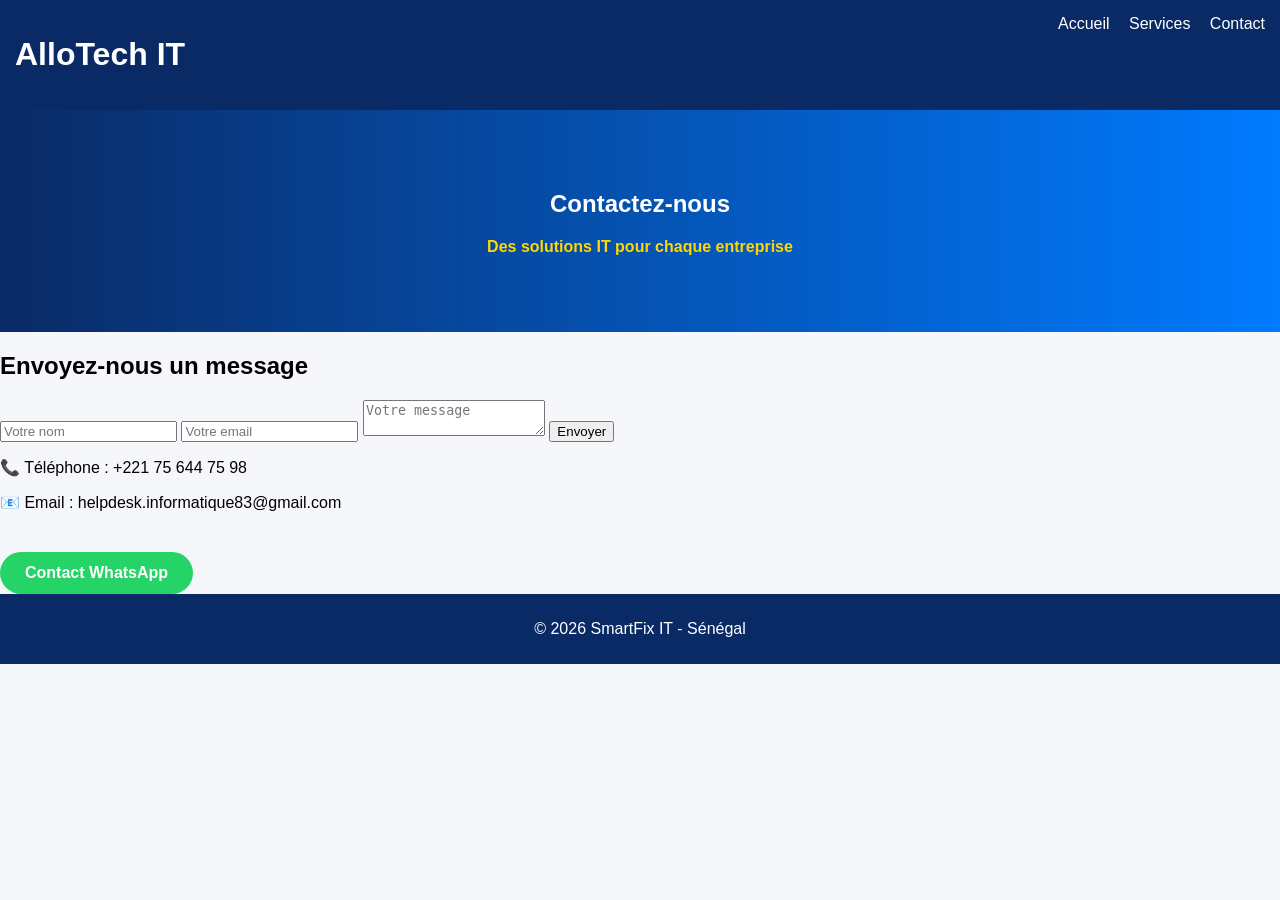
==== contact.html @ 2717cbd5 "contact" ====
<!DOCTYPE html>
<html lang="fr">
<head>
    <meta charset="UTF-8">
    <title>Contact - SmartFix IT</title>
    <link rel="stylesheet" href="style.css">
</head>

<body>

<header>
    <h1>AlloTech IT</h1>
    <nav>
        <a href="index.html">Accueil</a>
        <a href="services.html">Services</a>
        <a href="contact.html">Contact</a>
    </nav>
</header>

<section class="hero">
    <h2>Contactez-nous</h2>
    <p class="slogan">Des solutions IT pour chaque entreprise</p>
</section>

<section class="contact">

    <h2>Envoyez-nous un message</h2>

    <form>
        <input type="text" placeholder="Votre nom" required>
        <input type="email" placeholder="Votre email" required>
        <textarea placeholder="Votre message" required></textarea>

        <button type="submit">Envoyer</button>
    </form>

    <div class="contact-info">
        <p>📞 Téléphone : +221 75 644 75 98</p>
        <p>📧 Email : helpdesk.informatique83@gmail.com</p>
    </div>

    <div style="margin-top:20px;">
        <a href="https://wa.me/221771234567" target="_blank">
            <button class="whatsapp-btn">Contact WhatsApp</button>
        </a>
    </div>

</section>

<footer>
    <p>© 2026 SmartFix IT - Sénégal</p>
</footer>

</body>
</html>
---- style.css ----
body {
    font-family: Arial;
    margin: 0;
    background: #f5f7fa;
}

/* HEADER */
header {
    background: #0a2a66;
    color: white;
    padding: 15px;
    display: flex;
    justify-content: space-between;
}

nav a {
    color: white;
    margin-left: 15px;
    text-decoration: none;
}

/* HERO */
.hero {
    text-align: center;
    padding: 60px;
    background: linear-gradient(to right, #0a2a66, #007bff);
    color: white;
}

.slogan {
    color: gold;
    font-weight: bold;
}

/* SERVICES */
.services {
    padding: 40px;
    text-align: center;
}

.cards {
    display: flex;
    justify-content: center;
    gap: 20px;
}

.card {
    background: white;
    padding: 20px;
    width: 250px;
}

/* FOOTER */
footer {
    background: #0a2a66;
    color: white;
    text-align: center;
    padding: 10px;
}
.whatsapp-btn {
    margin-top: 20px;
    padding: 12px 25px;
    background-color: #25D366;
    border: none;
    color: white;
    font-size: 16px;
    cursor: pointer;
    border-radius: 25px;
    font-weight: bold;
    transition: 0.3s;
}

.whatsapp-btn:hover {
    background-color: #1ebe5d;
    transform: scale(1.05);
}
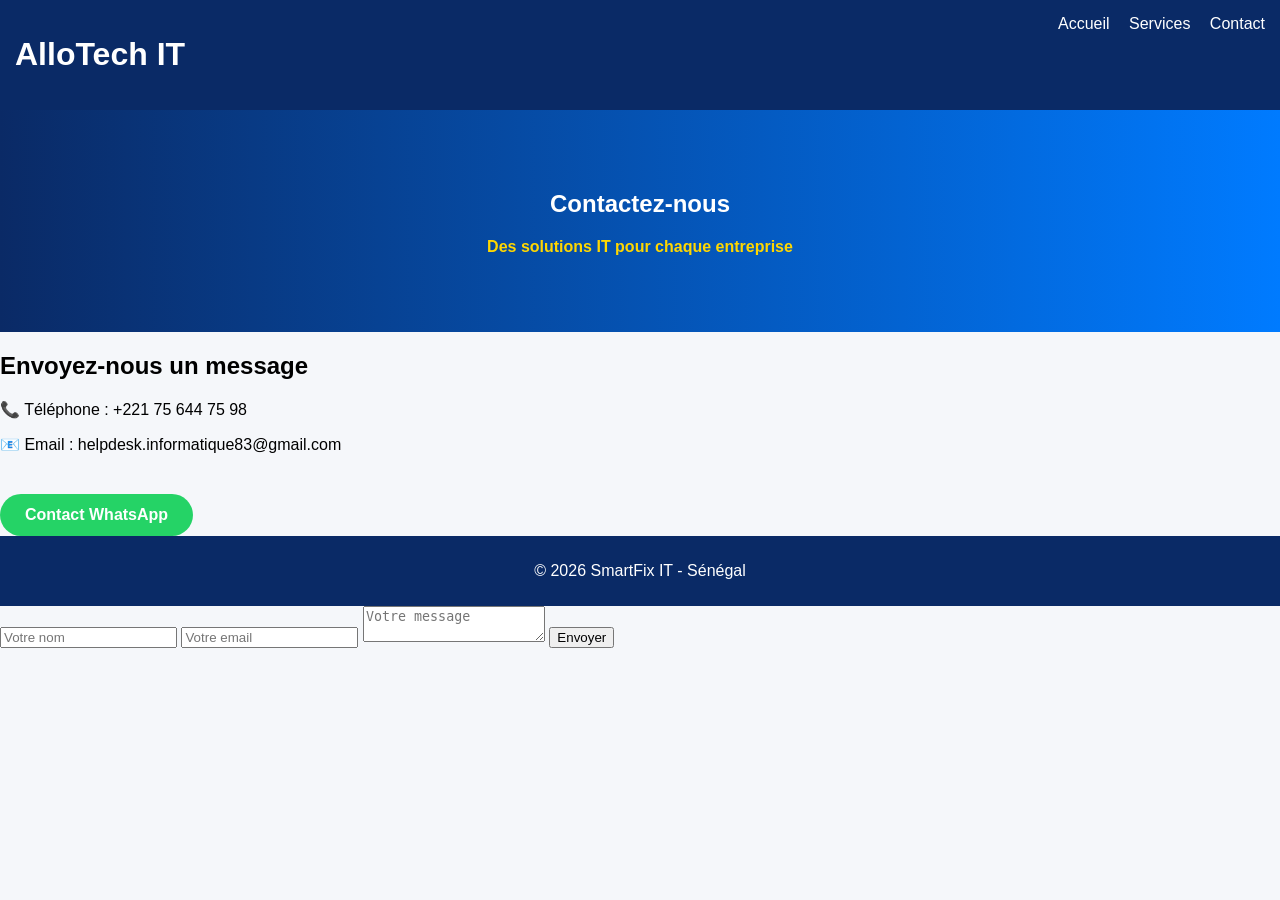
==== commit c3d75fb5: "modifcontact" ====
--- a/contact.html
+++ b/contact.html
@@ -26,21 +26,13 @@
 
     <h2>Envoyez-nous un message</h2>
 
-    <form>
-        <input type="text" placeholder="Votre nom" required>
-        <input type="email" placeholder="Votre email" required>
-        <textarea placeholder="Votre message" required></textarea>
-
-        <button type="submit">Envoyer</button>
-    </form>
-
     <div class="contact-info">
         <p>📞 Téléphone : +221 75 644 75 98</p>
         <p>📧 Email : helpdesk.informatique83@gmail.com</p>
     </div>
 
     <div style="margin-top:20px;">
-        <a href="https://wa.me/221771234567" target="_blank">
+        <a href="https://wa.me/221756447598" target="_blank">
             <button class="whatsapp-btn">Contact WhatsApp</button>
         </a>
     </div>
@@ -53,3 +45,20 @@
 
 </body>
 </html>
+<form action="https://formsubmit.co/helpdesk.informatique83@gmail.com" method="POST">
+
+    <input type="text" name="nom" placeholder="Votre nom" required>
+
+    <input type="email" name="email" placeholder="Votre email" required>
+
+    <textarea name="message" placeholder="Votre message" required></textarea>
+
+    <!-- Désactiver captcha -->
+    <input type="hidden" name="_captcha" value="false">
+
+    <!-- Sujet du mail -->
+    <input type="hidden" name="_subject" value="Nouveau message SmartFix IT">
+
+    <button type="submit">Envoyer</button>
+
+</form>
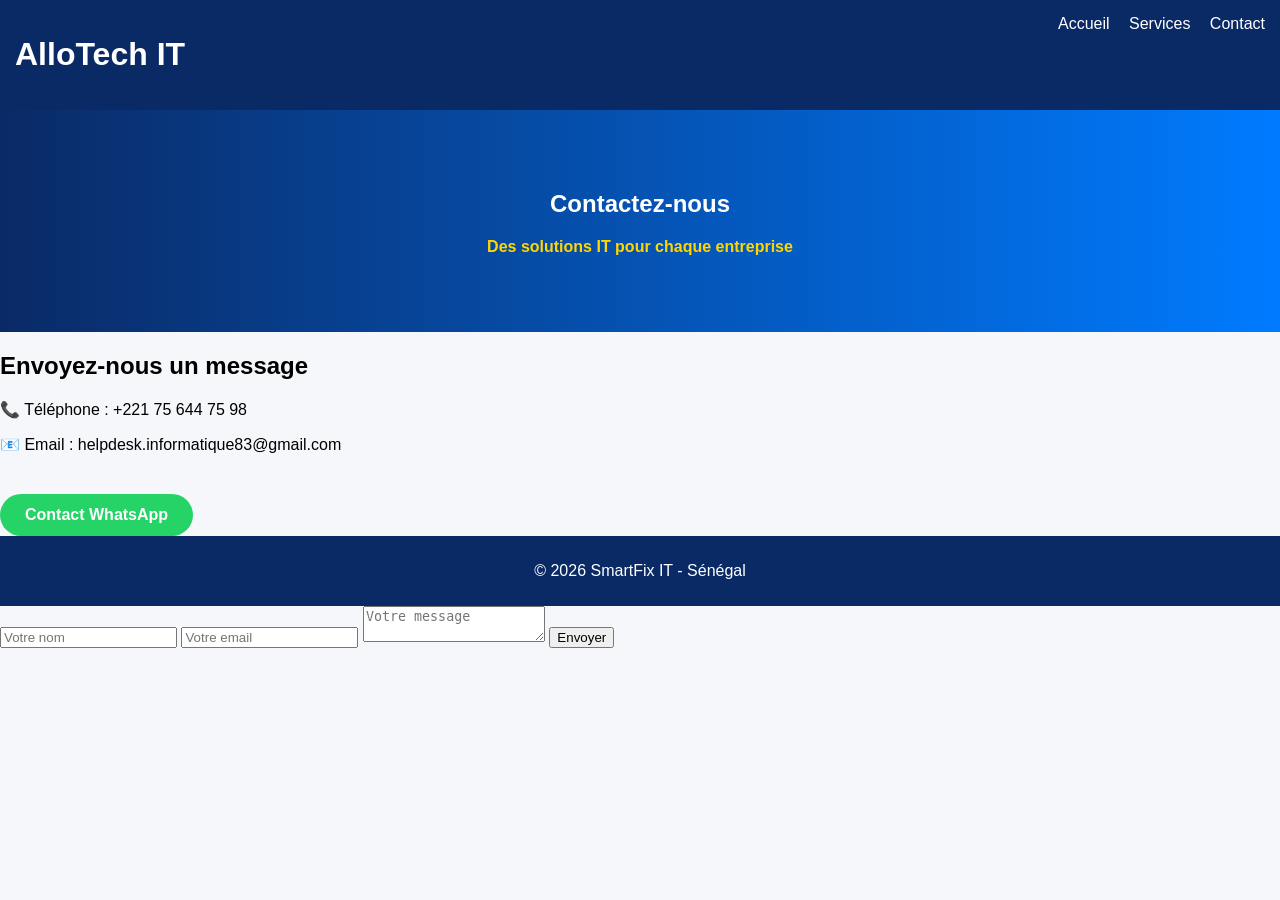
==== commit 6fd16c73: "modifcontact" ====
--- a/contact.html
+++ b/contact.html
@@ -52,7 +52,8 @@
     <input type="email" name="email" placeholder="Votre email" required>
 
     <textarea name="message" placeholder="Votre message" required></textarea>
-
+    
+     <input type="hidden" name="_next" value="https://babuyande.github.io/sosinformatique/merci.html">
     <!-- Désactiver captcha -->
     <input type="hidden" name="_captcha" value="false">
 
@@ -62,3 +63,4 @@
     <button type="submit">Envoyer</button>
 
 </form>
+
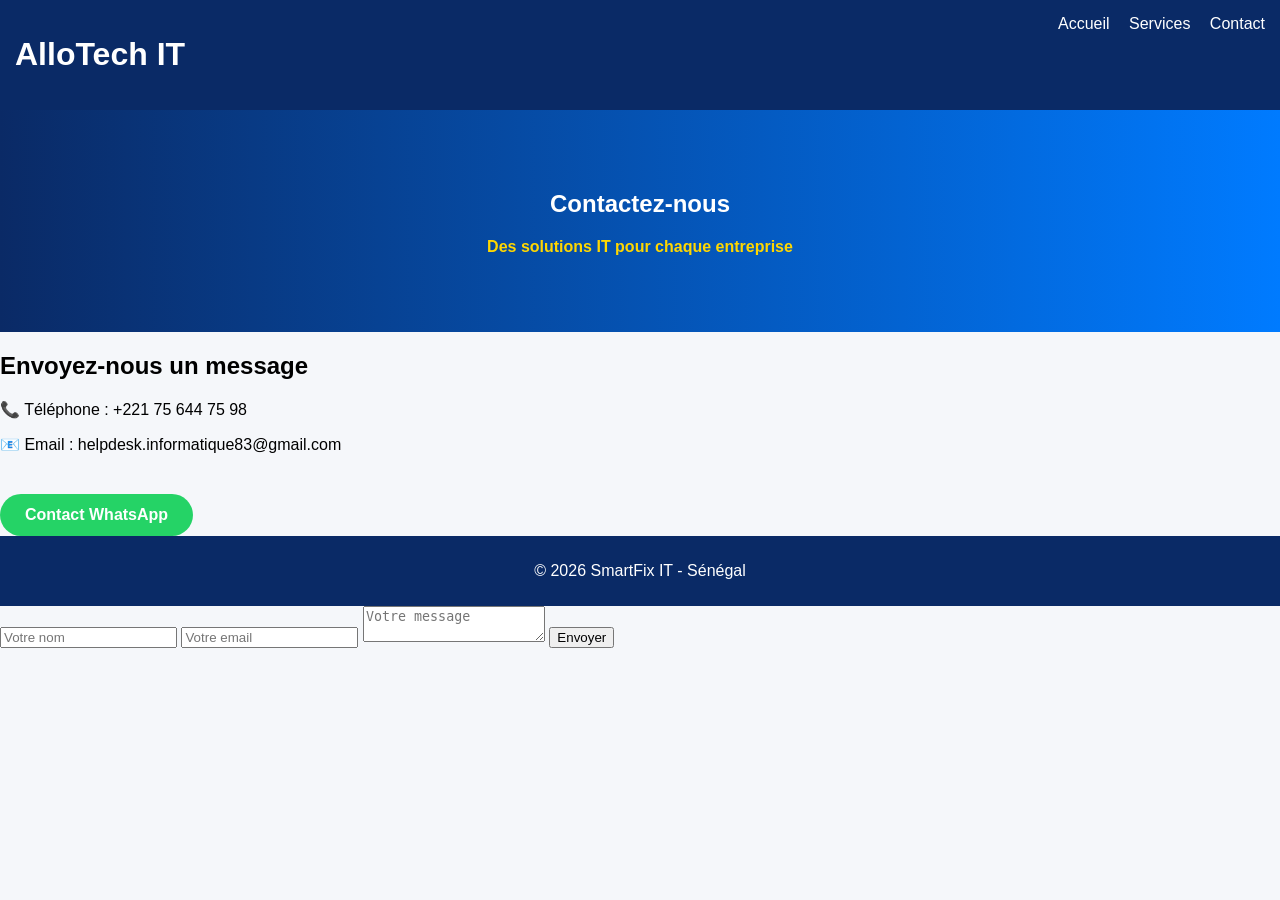
==== commit 315e336b: "modifcontact" ====
--- a/contact.html
+++ b/contact.html
@@ -52,13 +52,13 @@
     <input type="email" name="email" placeholder="Votre email" required>
 
     <textarea name="message" placeholder="Votre message" required></textarea>
-    
+
      <input type="hidden" name="_next" value="https://babuyande.github.io/sosinformatique/merci.html">
-    <!-- Désactiver captcha -->
-    <input type="hidden" name="_captcha" value="false">
 
     <!-- Sujet du mail -->
     <input type="hidden" name="_subject" value="Nouveau message SmartFix IT">
+    <!-- Désactiver captcha -->
+    <input type="hidden" name="_captcha" value="false">
 
     <button type="submit">Envoyer</button>
 
